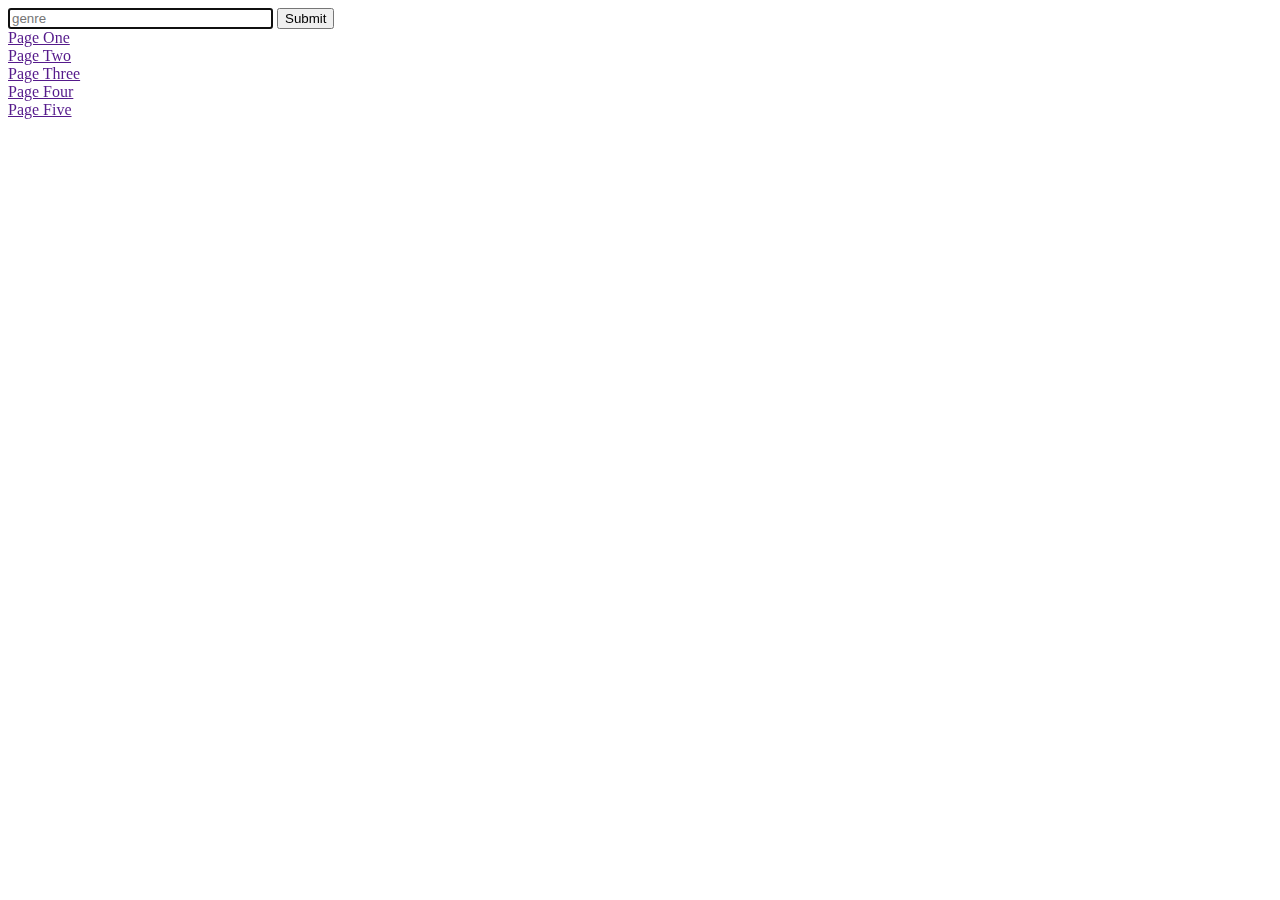
==== soundcloud/index.html @ 802f1bbe "re" ====
<!doctype html>
<html>
    <head>
        <title>API Project</title>
        <script src="//ajax.googleapis.com/ajax/libs/jquery/1.9.1/jquery.min.js"></script>
        <script src="//connect.soundcloud.com/sdk.js"></script>
        <script src="script.js"></script>
    </head>
    <body>
    	<form class="music-genre" onsubmit="return false;">
	    	<input id="inputtext" type="text" placeholder='genre' name="tags" size="30" autofocus required>
			<input type="submit" value="Submit">
		</form>
        <div id="player">
        </div>
         <div id="results">
            <div id="page1">
                <a href="">Page One</a>
            </div>
            <div id="page2">
                <a href="">Page Two</a>
            </div>
            <div id="page3">
                <a href="">Page Three</a>
            </div>
            <div id="page4">
                <a href="">Page Four</a>
            </div>
            <div id="page5">
                <a href="">Page Five</a>
            </div>
         </div>
    </body>
</html>
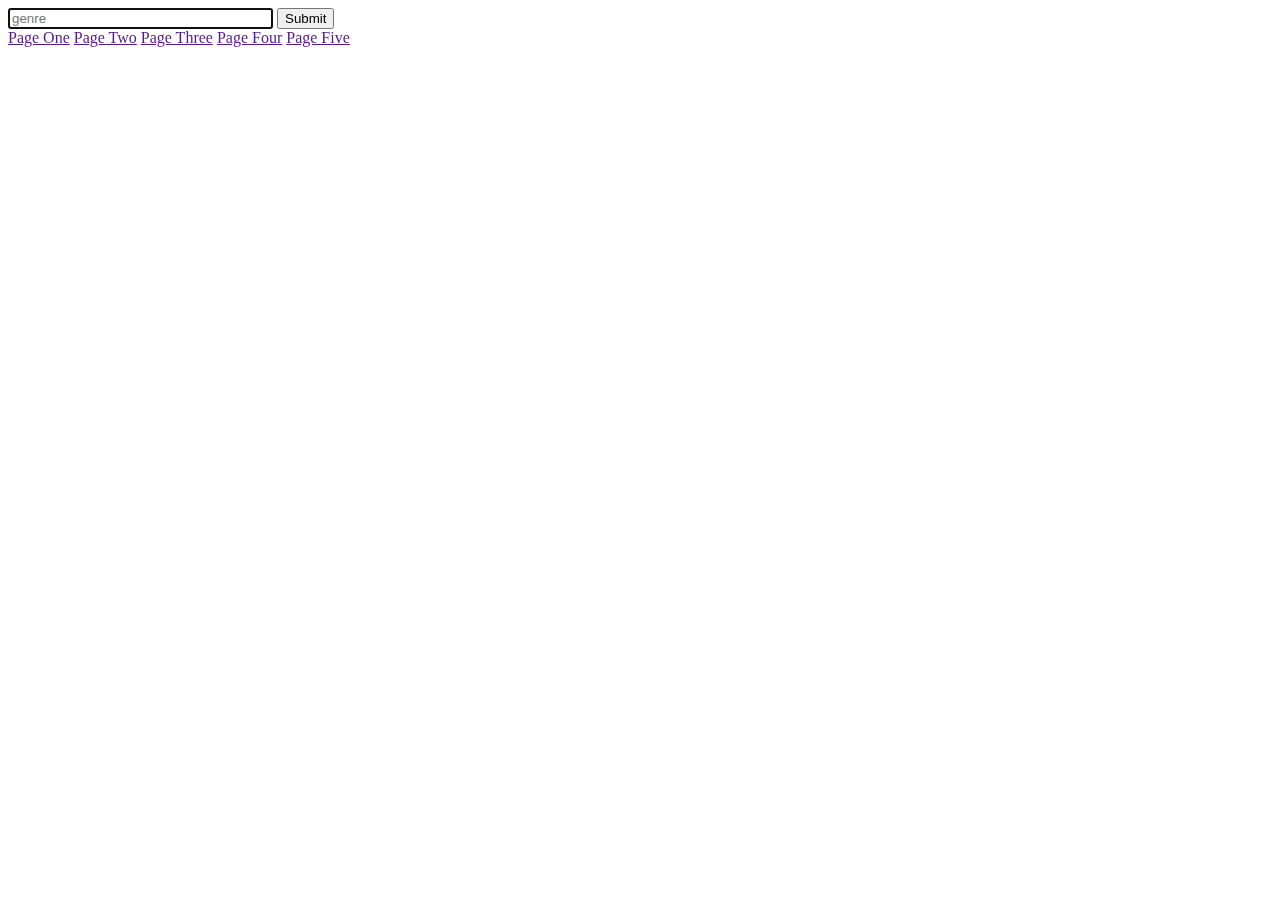
==== commit 016d4139: "re" ====
--- a/soundcloud/index.html
+++ b/soundcloud/index.html
@@ -15,20 +15,22 @@
         </div>
          <div id="results">
             <div id="page1">
-                <a href="">Page One</a>
             </div>
             <div id="page2">
-                <a href="">Page Two</a>
             </div>
             <div id="page3">
-                <a href="">Page Three</a>
             </div>
             <div id="page4">
-                <a href="">Page Four</a>
             </div>
             <div id="page5">
-                <a href="">Page Five</a>
             </div>
+         </div>
+         <div id="bottom">
+            <a href='' id="page1b">Page One</a>
+            <a href='' id="page2b">Page Two</a>
+            <a href='' id="page3b">Page Three</a>
+            <a href='' id="page4b">Page Four</a>
+            <a href='' id="page5b">Page Five</a>
          </div>
     </body>
 </html>
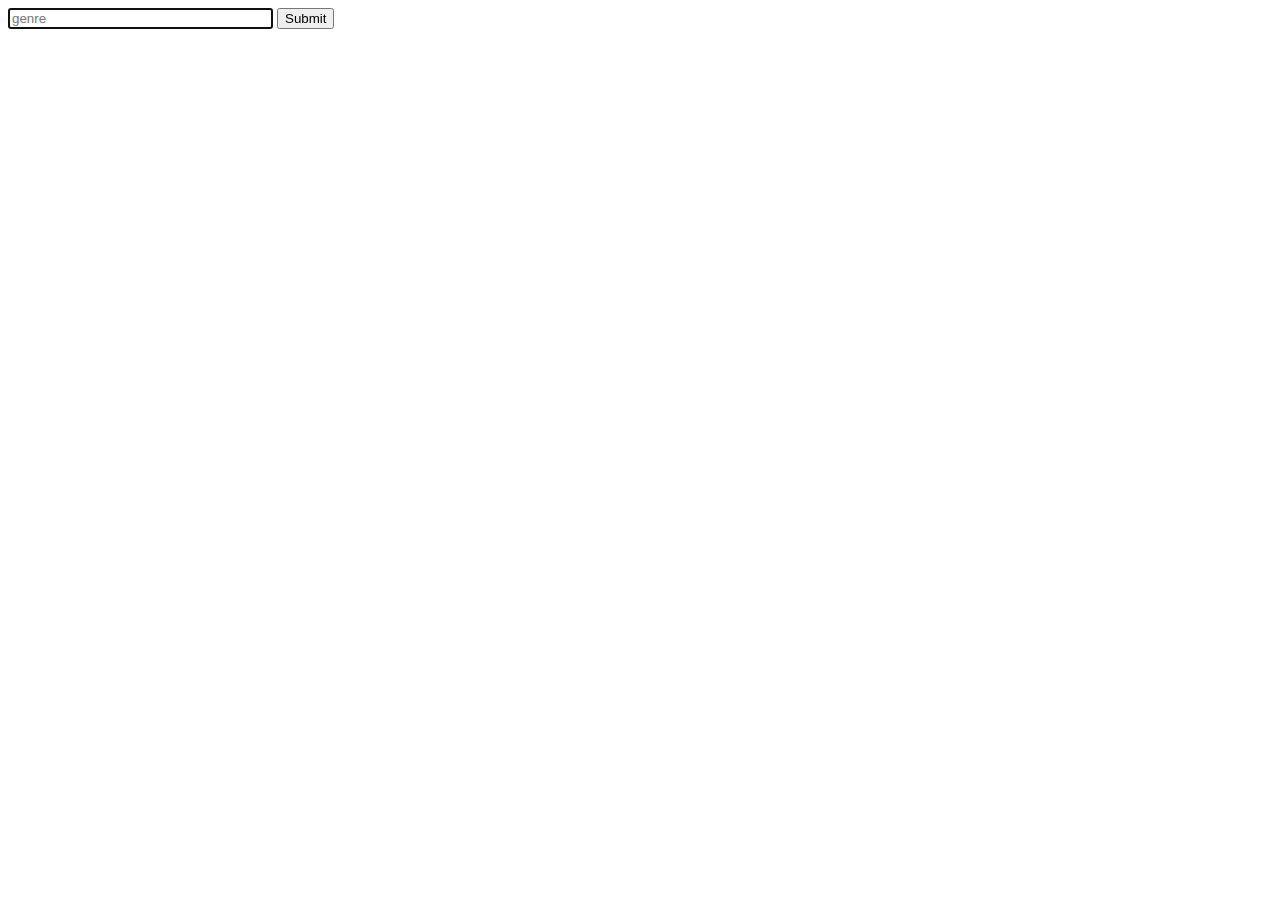
==== commit 45a073bf: "re" ====
--- a/soundcloud/index.html
+++ b/soundcloud/index.html
@@ -14,23 +14,6 @@
         <div id="player">
         </div>
          <div id="results">
-            <div id="page1">
-            </div>
-            <div id="page2">
-            </div>
-            <div id="page3">
-            </div>
-            <div id="page4">
-            </div>
-            <div id="page5">
-            </div>
-         </div>
-         <div id="bottom">
-            <a href='' id="page1b">Page One</a>
-            <a href='' id="page2b">Page Two</a>
-            <a href='' id="page3b">Page Three</a>
-            <a href='' id="page4b">Page Four</a>
-            <a href='' id="page5b">Page Five</a>
          </div>
     </body>
 </html>
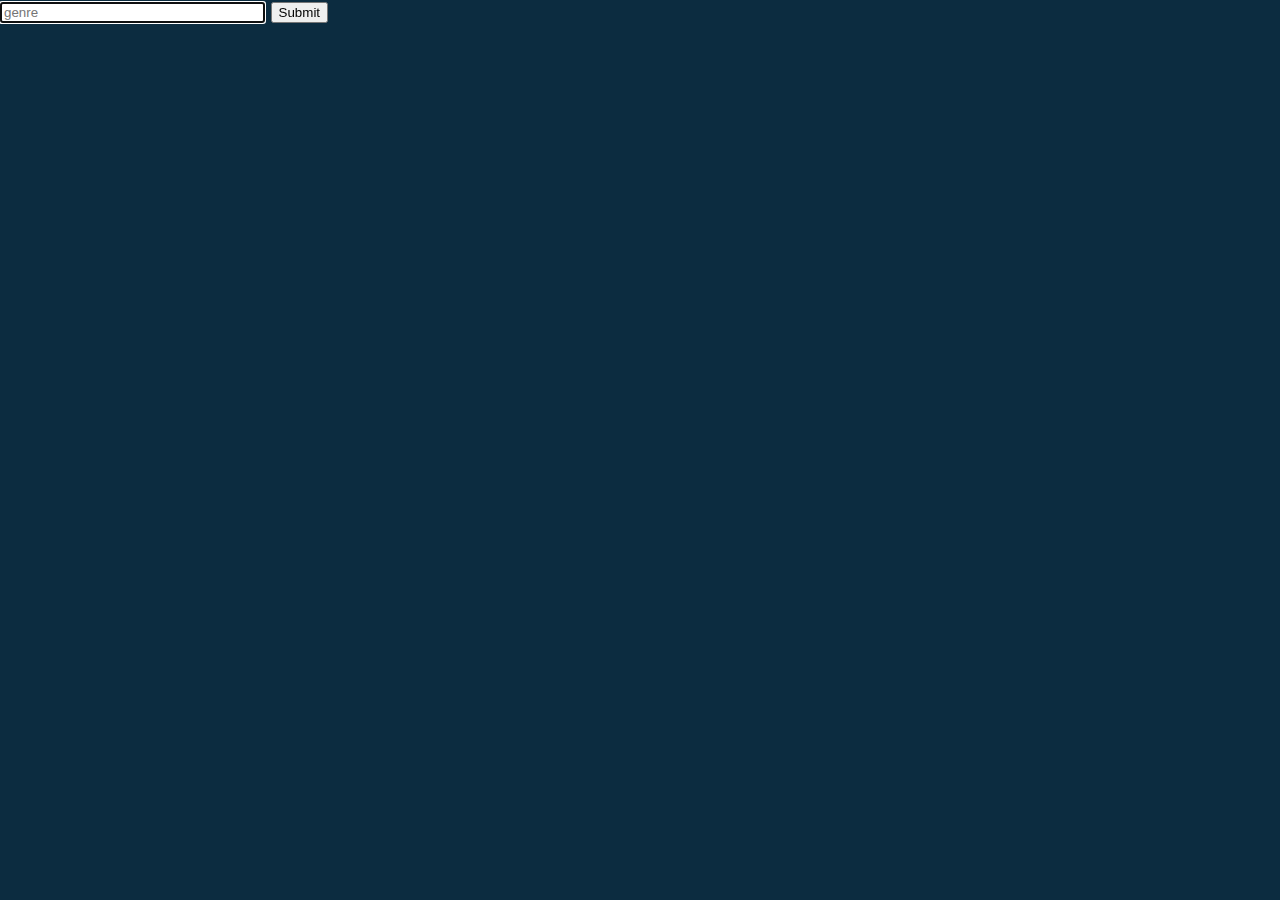
==== commit 2f807397: "re" ====
--- a/soundcloud/index.html
+++ b/soundcloud/index.html
@@ -1,7 +1,12 @@
 <!doctype html>
+<html lang="en">
 <html>
     <head>
+        <meta charset="UTF-8"/>
         <title>API Project</title>
+        <link rel="stylesheet" href="resetcss.css" type="text/css"/>
+        <link rel="stylesheet" href="style.css" type="text/css"/>
+
         <script src="//ajax.googleapis.com/ajax/libs/jquery/1.9.1/jquery.min.js"></script>
         <script src="//connect.soundcloud.com/sdk.js"></script>
         <script src="script.js"></script>
--- a/soundcloud/resetcss.css
+++ b/soundcloud/resetcss.css
@@ -0,0 +1,48 @@
+/* http://meyerweb.com/eric/tools/css/reset/ 
+   v2.0 | 20110126
+   License: none (public domain)
+*/
+
+html, body, div, span, applet, object, iframe,
+h1, h2, h3, h4, h5, h6, p, blockquote, pre,
+a, abbr, acronym, address, big, cite, code,
+del, dfn, em, img, ins, kbd, q, s, samp,
+small, strike, strong, sub, sup, tt, var,
+b, u, i, center,
+dl, dt, dd, ol, ul, li,
+fieldset, form, label, legend,
+table, caption, tbody, tfoot, thead, tr, th, td,
+article, aside, canvas, details, embed, 
+figure, figcaption, footer, header, hgroup, 
+menu, nav, output, ruby, section, summary,
+time, mark, audio, video {
+	margin: 0;
+	padding: 0;
+	border: 0;
+	font-size: 100%;
+	font: inherit;
+	vertical-align: baseline;
+}
+/* HTML5 display-role reset for older browsers */
+article, aside, details, figcaption, figure, 
+footer, header, hgroup, menu, nav, section {
+	display: block;
+}
+body {
+	line-height: 1;
+}
+ol, ul {
+	list-style: none;
+}
+blockquote, q {
+	quotes: none;
+}
+blockquote:before, blockquote:after,
+q:before, q:after {
+	content: '';
+	content: none;
+}
+table {
+	border-collapse: collapse;
+	border-spacing: 0;
+}--- a/soundcloud/style.css
+++ b/soundcloud/style.css
@@ -0,0 +1,309 @@
+/* Adobe Kuler Theme 9 used for color scheme
+#0C2C40 - Dark Blue;
+#346773 - Lighter Blue;
+#6DA6A6 - Slightly Lighter Blue;
+#BDEDF2 - Very Light Blue;
+#F22E2E - Orangy-Red;
+#E6742E - Orange;
+*/
+
+iframe {
+	width: 50%;
+	height: 200;
+}
+
+#results > input[type="text"] {
+	display: none;
+}
+
+#results {
+	text-align: center;
+}
+
+#results > div {
+	width: 50%;
+}
+
+.wrapper { 
+	display:none;
+	height: 100%;
+	margin: 0 auto;
+	width: 900px;
+	box-shadow: 0px 25px 100px 25px #111111;
+}
+.content { 
+	height: 700px;
+	margin: 0 auto;
+	width: 750px;
+}
+
+body {
+	font-family: 'Quicksand',sans-serif;
+	font-size: 20px;
+	background-color: #0C2C40;
+	-webkit-font-smoothing: antialiased;
+    -moz-osx-font-smoothing: grayscale;
+    -webkit-touch-callout: none;
+    -webkit-user-select: none;
+    -khtml-user-select: none;
+    -moz-user-select: none;
+    -ms-user-select: none;
+    user-select: none;
+}
+
+h1, h2 {
+	font-family: 'Anton', sans-serif;
+}
+
+.header {
+	padding: 30px 0px 20px 0px;
+	text-align: center;
+	font-weight: bold;
+	letter-spacing: 3px;
+	color: #F22E2E;
+}
+
+.header >h1{
+	font-size: 70px;
+	letter-spacing: 20px;
+	text-decoration:underline;
+}
+
+.header >h2{
+	padding-top: 10px;
+	font-size: 35px;
+	letter-spacing: 22px;
+}
+
+
+.instructions, .questions {
+	-moz-border-radius-topleft: 40px;
+	-webkit-border-top-left-radius: 40px;
+	 border-top-left-radius: 40px;
+	-moz-border-radius-bottomright: 40px;
+	-webkit-border-bottom-right-radius: 40px;
+	border-bottom-right-radius: 40px;
+	position: relative;
+	display: inline-block;
+	text-align: center;
+	padding: 20px;
+}
+
+.instructions {
+	border: 1px solid #BDEDF2;
+	background-color: #346773;
+	color: #BDEDF2;
+	box-shadow: 0px 5px 25px 5px #111111;
+}
+
+
+.instructions_w {
+	line-height: 25px;
+	padding: 25px;
+	text-align: left;
+	clear: both;
+}
+
+.instructions_w>p:first-child {
+	font-weight:bold;
+	font-size: 25px;
+	color: #E6742E;
+	text-decoration:underline;
+	font-family: 'Anton', sans-serif;
+	letter-spacing: 3px;
+}
+
+img {
+	width: 300px;
+}
+.start_quiz, .yes, .no {
+	padding: 25px;
+	text-align: center;
+}
+.start_quiz>p, .yes>p, .no>p {	
+	font-weight: bold;
+	border-radius: 25px;
+	padding: 15px;
+	display: inline-block;
+	margin: 0 auto;
+	width: 120px;
+	background-color: #F22E2E;
+	color: white;
+	border: 1px solid #BDEDF2;
+	-webkit-animation-name:alternatecolors; /* Chrome, Safari, Opera */
+	-webkit-animation-duration:4s;
+	-webkit-animation-timing-function:linear;
+	-webkit-animation-iteration-count:infinite;
+	-webkit-animation-play-state:running;
+	animation:alternatecolors infinite;
+}
+
+.start_quiz>p:hover, .yes>p:hover, .no>p:hover {
+	cursor: pointer;
+	background-color: white;
+	color: #F22E2E;
+	text-decoration:underline;
+	-webkit-animation:stopcolors; /* Chrome, Safari, Opera */
+	animation:stopcolors;
+}
+
+.yes, .no {
+	display: inline;
+	padding: 15px;
+	text-align: center;
+}
+
+.yes *, .no * {
+	vertical-align: middle;
+}
+
+.yes>p, .no>p {
+	line-height: 80px;
+	vertical-align: middle;
+	border-radius: 50px;
+	padding: 5px;
+	margin: 0 auto;
+	width: 80px;
+	height: 80px;
+	background-color: #F22E2E;
+	color: white;
+	border: 1px solid #BDEDF2;
+}
+
+.question_header>h1 {
+	font-size: 35px;
+	font-weight: bold;
+	color: #6DA6A6;
+	padding-bottom: 25px;
+	text-decoration:underline;
+}
+
+.question {
+	-moz-border-radius-topleft: 40px;
+	-webkit-border-top-left-radius: 40px;
+	 border-top-left-radius: 40px;
+	-moz-border-radius-bottomright: 40px;
+	-webkit-border-bottom-right-radius: 40px;
+	border-bottom-right-radius: 40px;
+	padding: 15px;
+	height:400px;
+	border: 1px solid #BDEDF2;
+	vertical-align: middle;
+	background-color: #346773;
+	color: #BDEDF2;
+	box-shadow: 0px 5px 25px 5px #111111;
+}
+
+.question > * {
+	padding: 60px 15px 120px 15px;
+}
+
+.question > p {
+	font-size: 30px;
+}
+
+.question_footer {
+	font-weight: bold;
+	margin-top: 15px;
+	padding: 15px;
+	background-color: #BDEDF2;
+	color: #0C2C40;
+	border: 1px solid #346773;
+	box-shadow: 0px 5px 25px 5px #111111;
+}
+
+.result > p{
+	vertical-align: middle;
+	-moz-border-radius-topleft: 40px;
+	-webkit-border-top-left-radius: 40px;
+	 border-top-left-radius: 40px;
+	-moz-border-radius-bottomright: 40px;
+	-webkit-border-bottom-right-radius: 40px;
+	border-bottom-right-radius: 40px;
+	padding-bottom: 15px;
+	height: 250px;
+	background-color: #346773;
+	color: #BDEDF2;
+	border: 1px solid #BDEDF2;
+	vertical-align: middle;
+	box-shadow: 0px 5px 25px 5px #111111;
+}
+
+.result > h1, .result > h2{
+	color: #E6742E;
+	text-align: center;
+}
+
+.result > h1{
+	font-size: 35px;
+	font-weight: bold;
+	padding-top: 0px;
+}
+
+.result > h2{
+	color: #BDEDF2;
+	padding: 5px 0px 25px 0px;
+}
+
+.result > p {
+	padding: 30px 50px; 
+	font-size: 25px;
+	line-height: 30px;
+}
+
+.intro_page {
+	/*display: none*/
+	z-index: 500;
+}
+
+.questions{
+	z-index: 1000;
+	display: none;
+}
+
+.question {
+	display: none;
+}
+
+#2, #3, #4, #5, #6, #7, #8, #9, #10, #11, #12, #13, #14, #15, #16, #17, #18, #19, #20 {
+	display: none;
+}
+
+.result {
+	display: none;
+}
+
+.result_page {
+	padding-top: 15px;
+	display: none;
+}
+
+/* Chrome, Safari, Opera */
+@-webkit-keyframes alternatecolors
+{
+0%  {background:#F22E2E;}
+25%   {background:#E6742E;}
+50%  {background:#F22E2E;}
+75%   {background:#E6742E;}
+}
+
+/* Standard syntax */
+@keyframes alternatecolors
+{
+0%  {background:#F22E2E;}
+50%   {background:#E6742E;}
+}
+/* Chrome, Safari, Opera */
+@-webkit-keyframes stopcolors
+{
+0%   {background:white;
+		color: #F22E2E;
+}
+}
+
+/* Standard syntax */
+@keyframes stopcolors
+0%   {background:white;
+		color: #F22E2E;
+}
+}
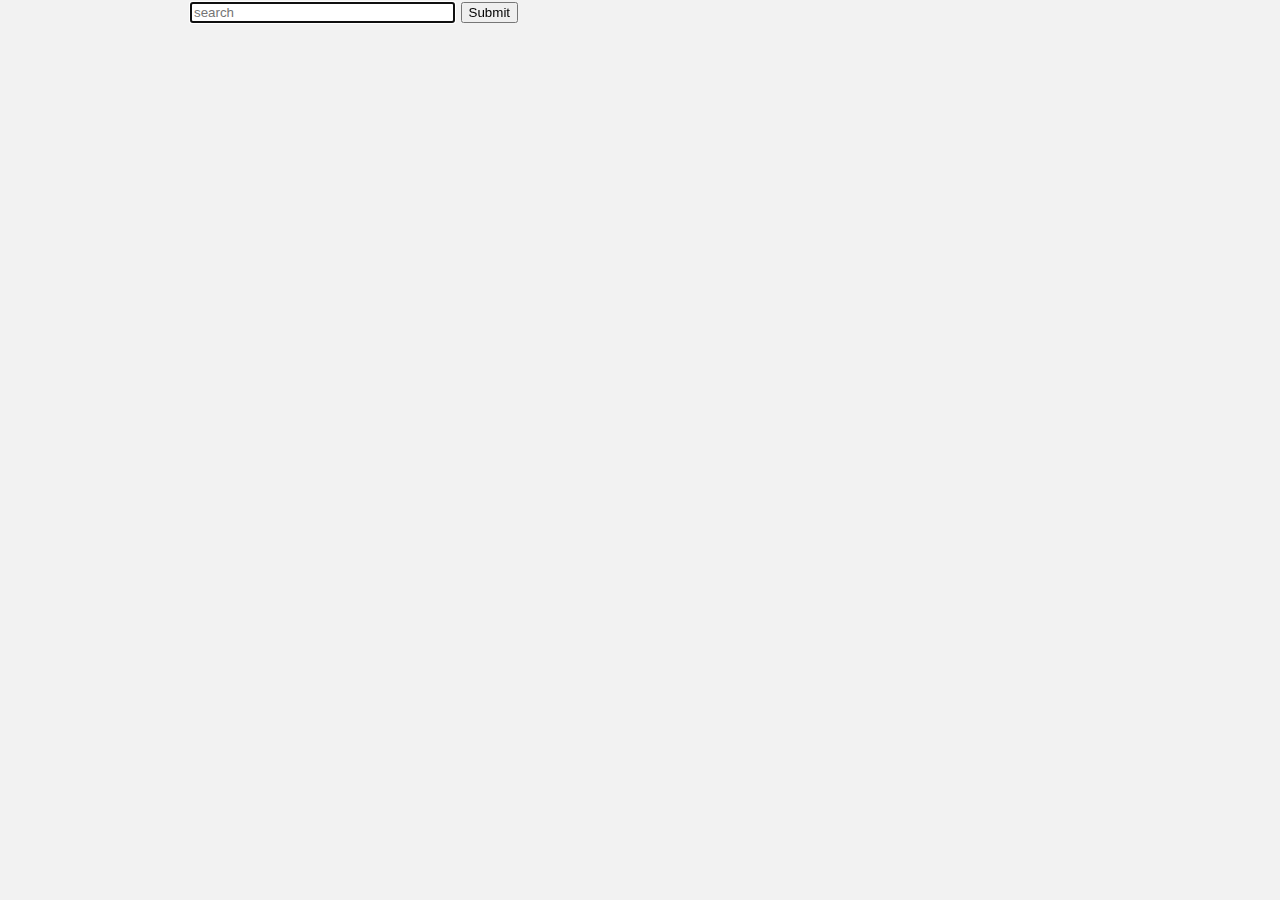
==== commit e5ec6476: "re" ====
--- a/soundcloud/index.html
+++ b/soundcloud/index.html
@@ -12,14 +12,14 @@
         <script src="script.js"></script>
     </head>
     <body>
-    	<form class="music-genre" onsubmit="return false;">
-	    	<input id="inputtext" type="text" placeholder='genre' name="tags" size="30" autofocus required>
-			<input type="submit" value="Submit">
-		</form>
-        <div id="player">
+        <div class="wrapper">
+        	<form class="music-genre" onsubmit="return false;">
+    	    	<input id="inputtext" type="text" placeholder='search' name="tags" size="30" autofocus required>
+    			<input type="submit" value="Submit">
+    		</form>
+            <div id="player"></div>
+             <div id="results"></div>
         </div>
-         <div id="results">
-         </div>
     </body>
 </html>
 
--- a/soundcloud/style.css
+++ b/soundcloud/style.css
@@ -7,303 +7,44 @@
 #E6742E - Orange;
 */
 
-iframe {
-	width: 50%;
-	height: 200;
-}
-
-#results > input[type="text"] {
-	display: none;
-}
-
-#results {
-	text-align: center;
-}
-
-#results > div {
-	width: 50%;
+body {
+	font-family: 'Quicksand',sans-serif;
+	font-size: 20px;
+	background-color: #f2f2f2;
+	-webkit-font-smoothing: antialiased;
+    -moz-osx-font-smoothing: grayscale;
 }
 
 .wrapper { 
-	display:none;
 	height: 100%;
 	margin: 0 auto;
 	width: 900px;
-	box-shadow: 0px 25px 100px 25px #111111;
 }
+
 .content { 
 	height: 700px;
 	margin: 0 auto;
 	width: 750px;
 }
 
-body {
-	font-family: 'Quicksand',sans-serif;
-	font-size: 20px;
-	background-color: #0C2C40;
-	-webkit-font-smoothing: antialiased;
-    -moz-osx-font-smoothing: grayscale;
-    -webkit-touch-callout: none;
-    -webkit-user-select: none;
-    -khtml-user-select: none;
-    -moz-user-select: none;
-    -ms-user-select: none;
-    user-select: none;
+iframe {
+	width: 50%;
+	height: 200;
 }
 
-h1, h2 {
-	font-family: 'Anton', sans-serif;
+#results > div > img {
+	width: 75px;
+	height: 75px;	
 }
 
-.header {
-	padding: 30px 0px 20px 0px;
-	text-align: center;
-	font-weight: bold;
-	letter-spacing: 3px;
-	color: #F22E2E;
-}
-
-.header >h1{
-	font-size: 70px;
-	letter-spacing: 20px;
-	text-decoration:underline;
-}
-
-.header >h2{
-	padding-top: 10px;
-	font-size: 35px;
-	letter-spacing: 22px;
-}
-
-
-.instructions, .questions {
-	-moz-border-radius-topleft: 40px;
-	-webkit-border-top-left-radius: 40px;
-	 border-top-left-radius: 40px;
-	-moz-border-radius-bottomright: 40px;
-	-webkit-border-bottom-right-radius: 40px;
-	border-bottom-right-radius: 40px;
-	position: relative;
-	display: inline-block;
-	text-align: center;
-	padding: 20px;
-}
-
-.instructions {
-	border: 1px solid #BDEDF2;
-	background-color: #346773;
-	color: #BDEDF2;
-	box-shadow: 0px 5px 25px 5px #111111;
-}
-
-
-.instructions_w {
-	line-height: 25px;
-	padding: 25px;
-	text-align: left;
-	clear: both;
-}
-
-.instructions_w>p:first-child {
-	font-weight:bold;
-	font-size: 25px;
-	color: #E6742E;
-	text-decoration:underline;
-	font-family: 'Anton', sans-serif;
-	letter-spacing: 3px;
-}
-
-img {
-	width: 300px;
-}
-.start_quiz, .yes, .no {
-	padding: 25px;
-	text-align: center;
-}
-.start_quiz>p, .yes>p, .no>p {	
-	font-weight: bold;
-	border-radius: 25px;
-	padding: 15px;
-	display: inline-block;
-	margin: 0 auto;
-	width: 120px;
-	background-color: #F22E2E;
-	color: white;
-	border: 1px solid #BDEDF2;
-	-webkit-animation-name:alternatecolors; /* Chrome, Safari, Opera */
-	-webkit-animation-duration:4s;
-	-webkit-animation-timing-function:linear;
-	-webkit-animation-iteration-count:infinite;
-	-webkit-animation-play-state:running;
-	animation:alternatecolors infinite;
-}
-
-.start_quiz>p:hover, .yes>p:hover, .no>p:hover {
-	cursor: pointer;
-	background-color: white;
-	color: #F22E2E;
-	text-decoration:underline;
-	-webkit-animation:stopcolors; /* Chrome, Safari, Opera */
-	animation:stopcolors;
-}
-
-.yes, .no {
-	display: inline;
-	padding: 15px;
-	text-align: center;
-}
-
-.yes *, .no * {
-	vertical-align: middle;
-}
-
-.yes>p, .no>p {
-	line-height: 80px;
-	vertical-align: middle;
-	border-radius: 50px;
-	padding: 5px;
-	margin: 0 auto;
-	width: 80px;
-	height: 80px;
-	background-color: #F22E2E;
-	color: white;
-	border: 1px solid #BDEDF2;
-}
-
-.question_header>h1 {
-	font-size: 35px;
-	font-weight: bold;
-	color: #6DA6A6;
-	padding-bottom: 25px;
-	text-decoration:underline;
-}
-
-.question {
-	-moz-border-radius-topleft: 40px;
-	-webkit-border-top-left-radius: 40px;
-	 border-top-left-radius: 40px;
-	-moz-border-radius-bottomright: 40px;
-	-webkit-border-bottom-right-radius: 40px;
-	border-bottom-right-radius: 40px;
-	padding: 15px;
-	height:400px;
-	border: 1px solid #BDEDF2;
-	vertical-align: middle;
-	background-color: #346773;
-	color: #BDEDF2;
-	box-shadow: 0px 5px 25px 5px #111111;
-}
-
-.question > * {
-	padding: 60px 15px 120px 15px;
-}
-
-.question > p {
-	font-size: 30px;
-}
-
-.question_footer {
-	font-weight: bold;
-	margin-top: 15px;
-	padding: 15px;
-	background-color: #BDEDF2;
-	color: #0C2C40;
-	border: 1px solid #346773;
-	box-shadow: 0px 5px 25px 5px #111111;
-}
-
-.result > p{
-	vertical-align: middle;
-	-moz-border-radius-topleft: 40px;
-	-webkit-border-top-left-radius: 40px;
-	 border-top-left-radius: 40px;
-	-moz-border-radius-bottomright: 40px;
-	-webkit-border-bottom-right-radius: 40px;
-	border-bottom-right-radius: 40px;
-	padding-bottom: 15px;
-	height: 250px;
-	background-color: #346773;
-	color: #BDEDF2;
-	border: 1px solid #BDEDF2;
-	vertical-align: middle;
-	box-shadow: 0px 5px 25px 5px #111111;
-}
-
-.result > h1, .result > h2{
-	color: #E6742E;
-	text-align: center;
-}
-
-.result > h1{
-	font-size: 35px;
-	font-weight: bold;
-	padding-top: 0px;
-}
-
-.result > h2{
-	color: #BDEDF2;
-	padding: 5px 0px 25px 0px;
-}
-
-.result > p {
-	padding: 30px 50px; 
-	font-size: 25px;
-	line-height: 30px;
-}
-
-.intro_page {
-	/*display: none*/
-	z-index: 500;
-}
-
-.questions{
-	z-index: 1000;
+#results > div > input[type="text"] {
 	display: none;
 }
 
-.question {
-	display: none;
+#results {
+	width: 50%;
 }
 
-#2, #3, #4, #5, #6, #7, #8, #9, #10, #11, #12, #13, #14, #15, #16, #17, #18, #19, #20 {
-	display: none;
-}
-
-.result {
-	display: none;
-}
-
-.result_page {
-	padding-top: 15px;
-	display: none;
-}
-
-/* Chrome, Safari, Opera */
-@-webkit-keyframes alternatecolors
-{
-0%  {background:#F22E2E;}
-25%   {background:#E6742E;}
-50%  {background:#F22E2E;}
-75%   {background:#E6742E;}
-}
-
-/* Standard syntax */
-@keyframes alternatecolors
-{
-0%  {background:#F22E2E;}
-50%   {background:#E6742E;}
-}
-/* Chrome, Safari, Opera */
-@-webkit-keyframes stopcolors
-{
-0%   {background:white;
-		color: #F22E2E;
-}
-}
-
-/* Standard syntax */
-@keyframes stopcolors
-0%   {background:white;
-		color: #F22E2E;
-}
-}
+#results > div {
+	
+}